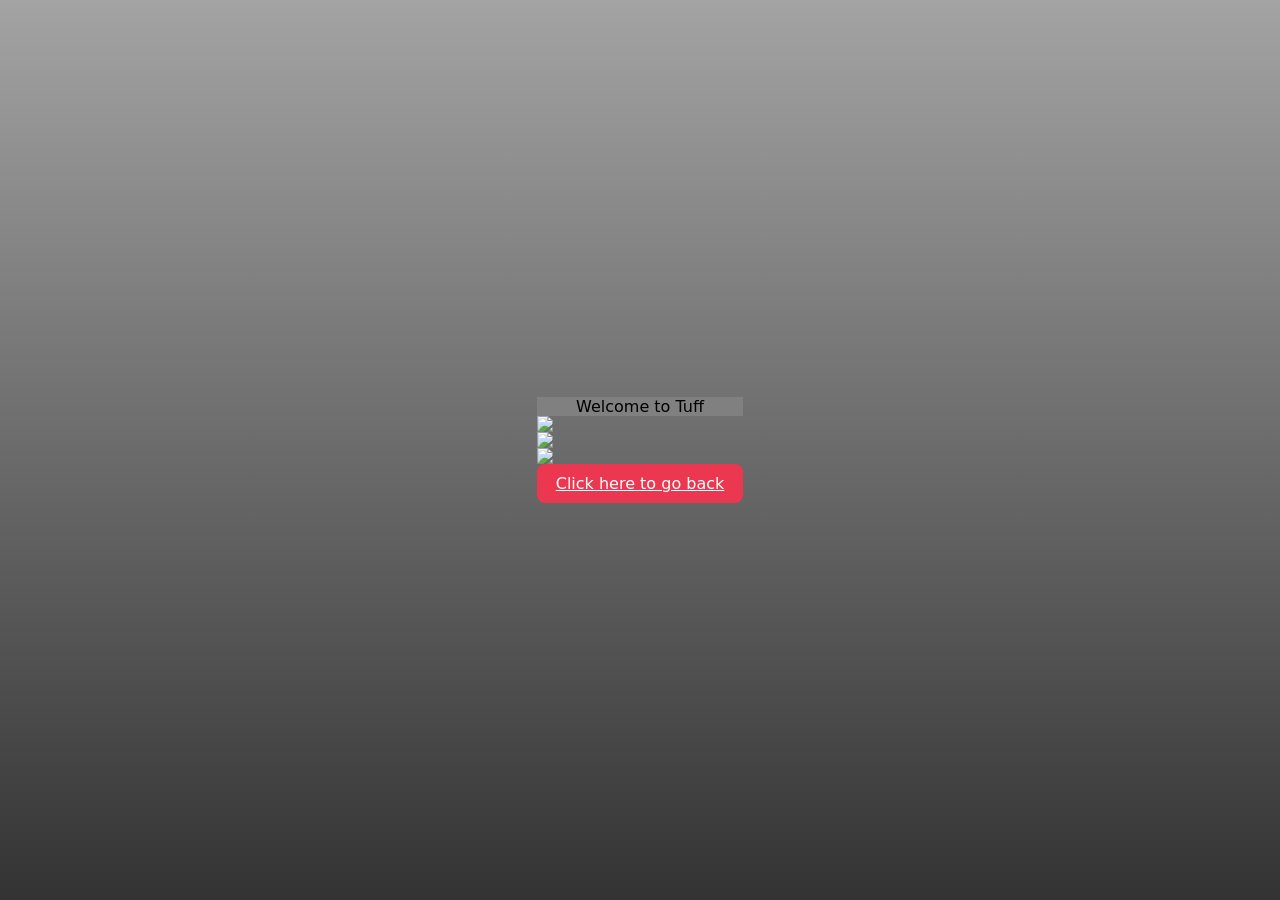
==== rocks.html @ d359b408 "Create rocks.html" ====
<!doctype html>
<html>
	<head>
		<link rel="stylesheet" href="style.css" />
	</head>
	<header>
		Welcome to Tuff
	</header>
	<body>
		<img src="https://encrypted-tbn0.gstatic.com/images?q=tbn:ANd9GcR5PJ5xiDgGhstjuxzW_NUqZJrBV5jpgG5NBOK4gSaCnA&s=10">
    <img src="https://encrypted-tbn0.gstatic.com/images?q=tbn:ANd9GcTd7_FWRTNQO15XmXcI6OaI4FeekkSNz61a2NzjPsQt_w&s=10">
    <img src="https://encrypted-tbn0.gstatic.com/images?q=tbn:ANd9GcTqUUxStO-MCSuTbasQXMAxu52Jk7QJJPjBQBKHdfjx7Q&s=10">
			<a href="index.html">Click here to go back</a>
	</body>
</html>
---- style.css ----
header{
	position:sticky;
	background-color: gray;
	top:0;
	width:100%;
}
body {
	font-family: system-ui, sans-serif;
	display: grid;
	place-content: center;
	min-height: 100vh;
	margin: 0;
	text-align: center;
	background-image: linear-gradient(180deg, rgba(26, 26, 26, 0.4), rgba(0, 0, 0, 0.8)) ;
}
a {
	padding: 0.6rem 1.2rem;
	font-size: 1rem;
	border-radius: 8px;
	border: 0;
	background: #ec3750;
	color: white;
	cursor: pointer;
}
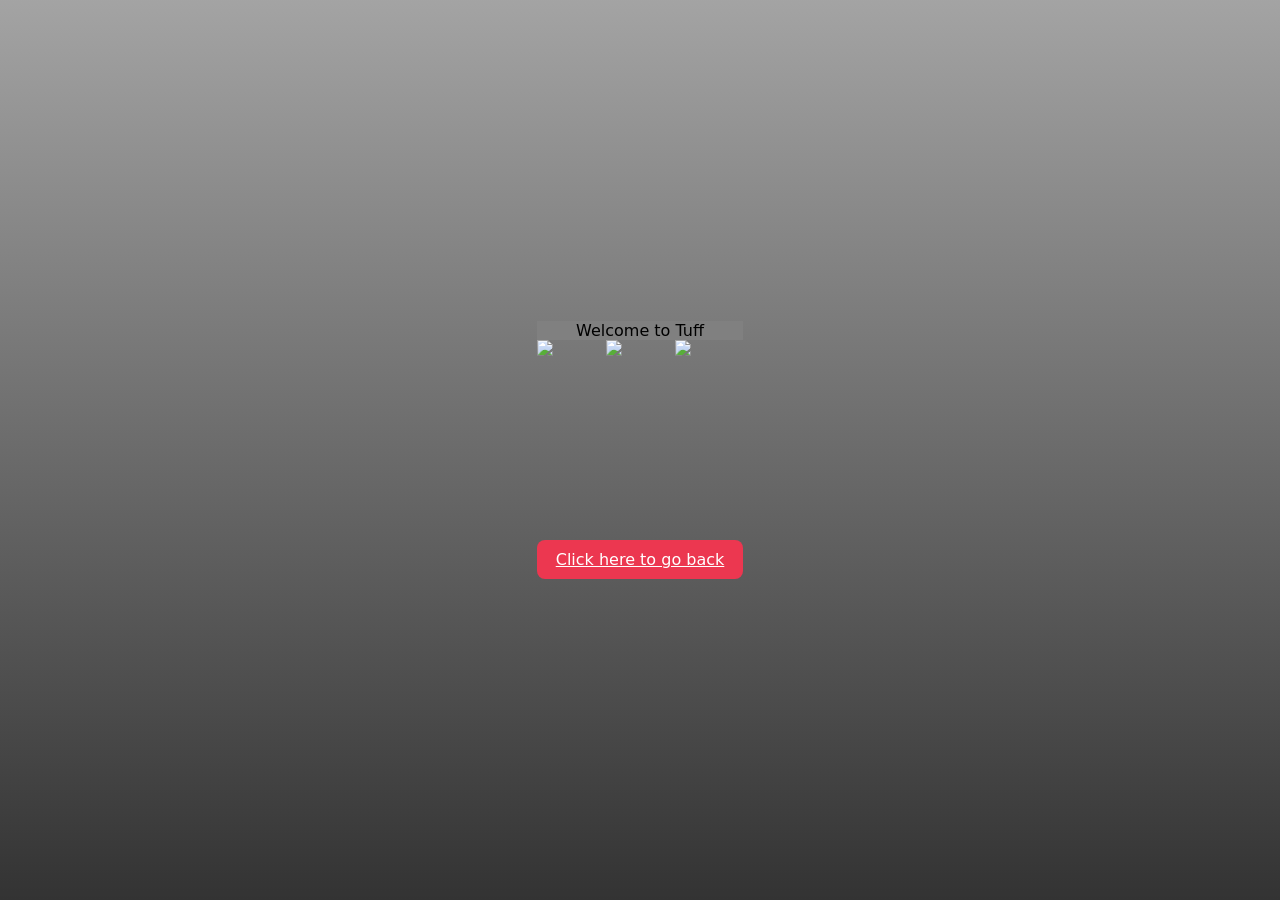
==== commit dea47f58: "Update rocks.html to fit images better" ====
--- a/rocks.html
+++ b/rocks.html
@@ -7,9 +7,11 @@
 		Welcome to Tuff
 	</header>
 	<body>
+	<div>
 		<img src="https://encrypted-tbn0.gstatic.com/images?q=tbn:ANd9GcR5PJ5xiDgGhstjuxzW_NUqZJrBV5jpgG5NBOK4gSaCnA&s=10">
-    <img src="https://encrypted-tbn0.gstatic.com/images?q=tbn:ANd9GcTd7_FWRTNQO15XmXcI6OaI4FeekkSNz61a2NzjPsQt_w&s=10">
-    <img src="https://encrypted-tbn0.gstatic.com/images?q=tbn:ANd9GcTqUUxStO-MCSuTbasQXMAxu52Jk7QJJPjBQBKHdfjx7Q&s=10">
-			<a href="index.html">Click here to go back</a>
+		<img src="https://encrypted-tbn0.gstatic.com/images?q=tbn:ANd9GcTd7_FWRTNQO15XmXcI6OaI4FeekkSNz61a2NzjPsQt_w&s=10">
+		<img src="https://encrypted-tbn0.gstatic.com/images?q=tbn:ANd9GcTqUUxStO-MCSuTbasQXMAxu52Jk7QJJPjBQBKHdfjx7Q&s=10">
+	</div>
+	<a href="index.html">Click here to go back</a>
 	</body>
 </html>
--- a/style.css
+++ b/style.css
@@ -22,3 +22,13 @@
 	color: white;
 	cursor: pointer;
 }
+div {
+	display:flex;
+	flex-wrap:wrap;
+	gep:8px;
+}
+img {
+  flex: 1 1 25%;
+  height: 200px;
+  object-fit: cover;
+}
